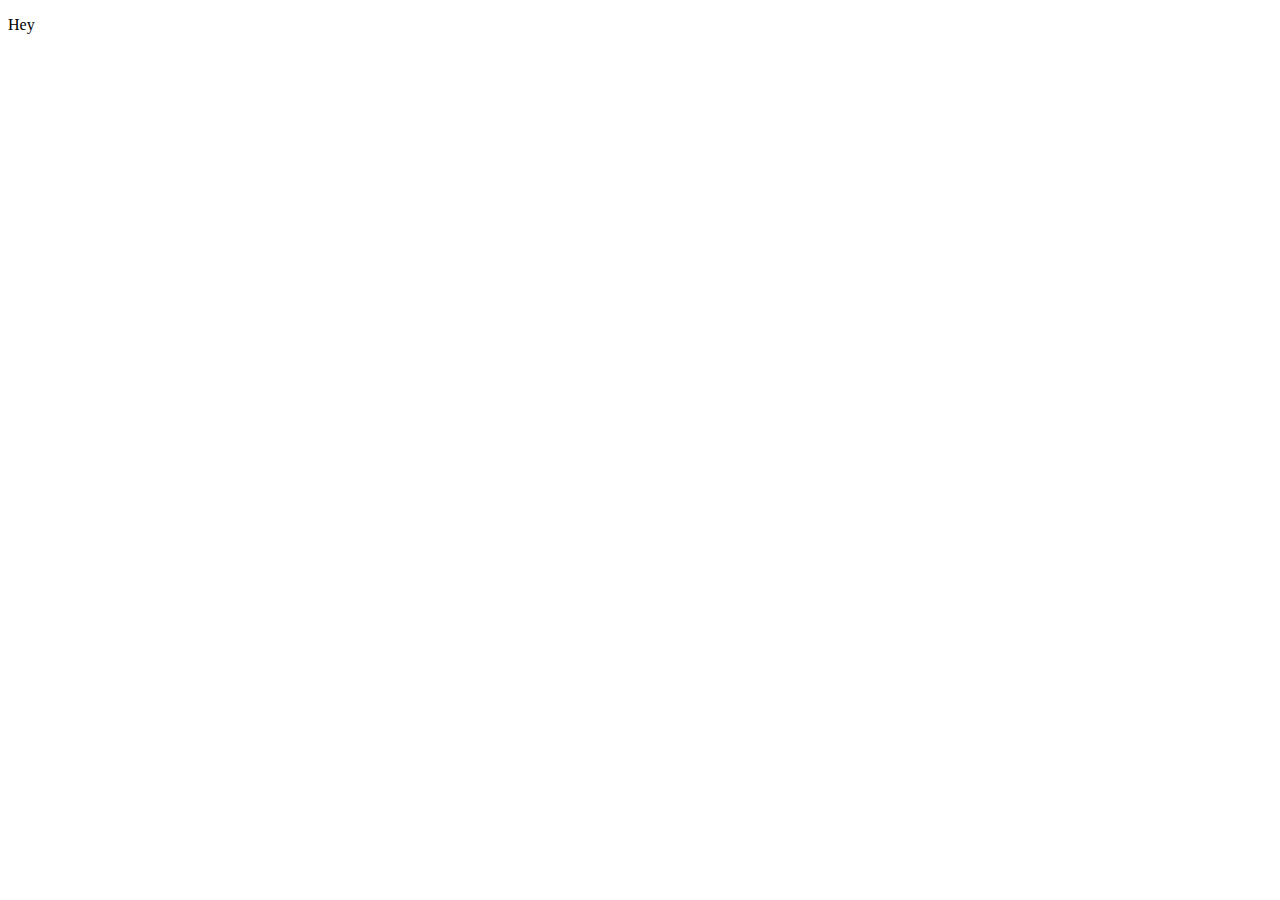
==== group_1/index.html @ 1f596002 "style 2" ====
<!DOCTYPE html>
<html lang "en">
    <head>
<link rel="stylesheet" type="text/css" href="../allstyle.css">
        <title>Off The Pike</title>
    </head>
    <body>
        <p>Hey</p>
    </body>
</html>
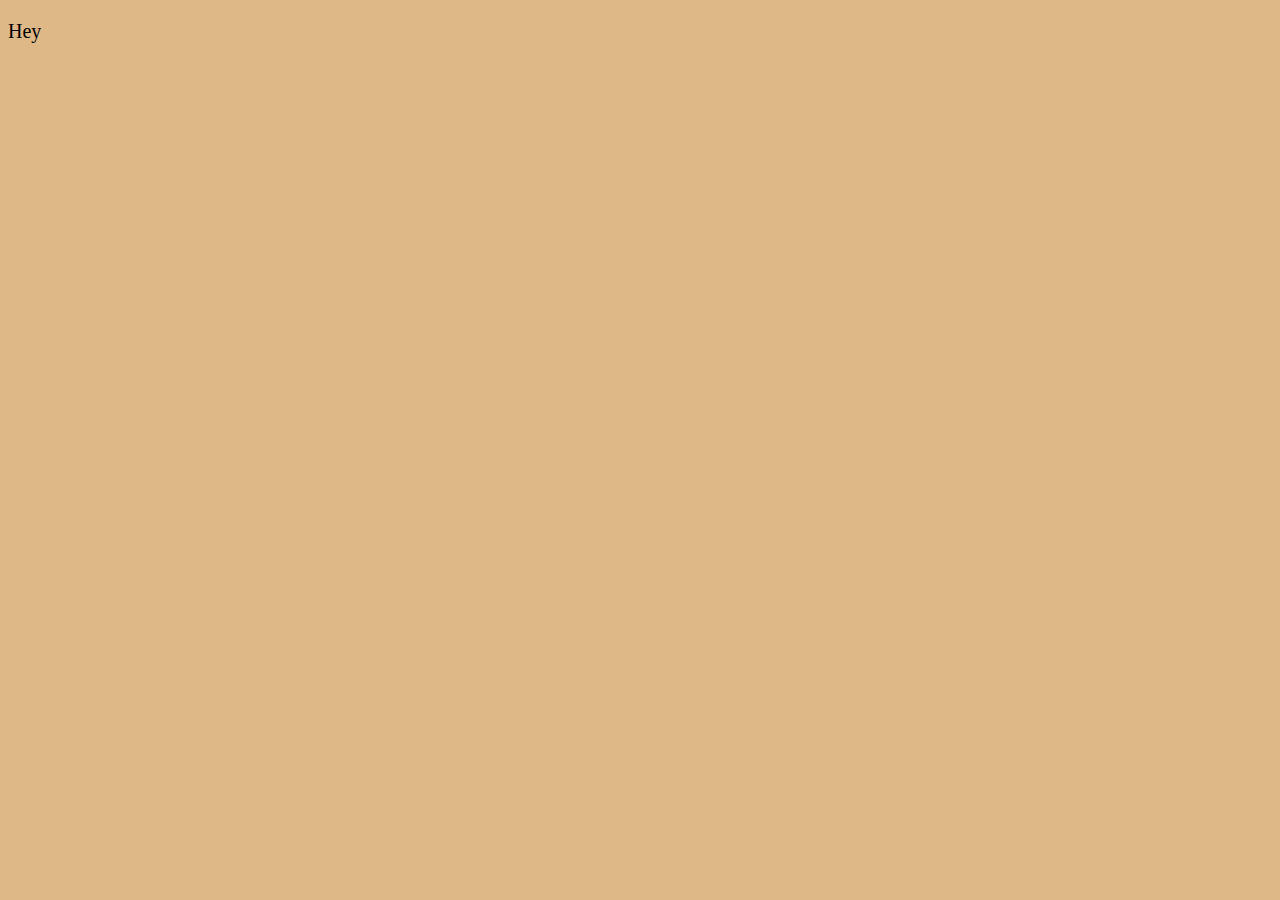
==== commit cb0481d6: "fix2" ====
--- a/group_1/index.html
+++ b/group_1/index.html
@@ -1,7 +1,7 @@
 <!DOCTYPE html>
 <html lang "en">
     <head>
-<link rel="stylesheet" type="text/css" href="../allstyle.css">
+<link rel="stylesheet" type="text/css" href="allstyle.css">
         <title>Off The Pike</title>
     </head>
     <body>
--- a/group_1/allstyle.css
+++ b/group_1/allstyle.css
@@ -0,0 +1,67 @@
+body {
+ background-color:Burlywood; color:black;
+text-transform:none ;
+font-size:15pt;
+font-family: "Comic Sans MS ", cursive   ; 
+      }
+header  {  background-color:210, 180, 140 ; }
+
+th, td, table {border:1px solid;  	 background: #D2B48C	;
+ border-collapse: collapse ; }
+
+a {color:black  }
+.banner {
+    background-color: SandyBrown;
+    padding: 15px;
+    margin: 0;
+    border-bottom: 5px solid SaddleBrown;
+}
+
+.nav-links {
+    list-style:none ;
+    padding: 0;
+    margin: 0;
+    display: flex;
+    justify-content: center;
+    gap: 20px;
+}
+
+.nav-links li {
+    margin: 0;
+}
+
+.nav-links a {
+    text-decoration: none;
+    color: black;
+    padding: 10px 20px;
+    border: 2px solid SaddleBrown;
+    border-radius: 5px;
+    transition: background-color 0.3s ease, color 0.3s ease;
+}
+
+.nav-links a:hover {
+    background-color: SaddleBrown;
+    color: black;
+}
+
+.intro {
+    margin:20px auto;
+    padding:15px;
+    max-width: 400px;
+    background-color:SandyBrown ;
+    border: 3px solid SaddleBrown;
+    
+
+.footer{   
+    border:10px;
+    color:brown;
+}
+
+.pic{
+    border:10px;
+    color:brown;
+}
+
+
+
+}
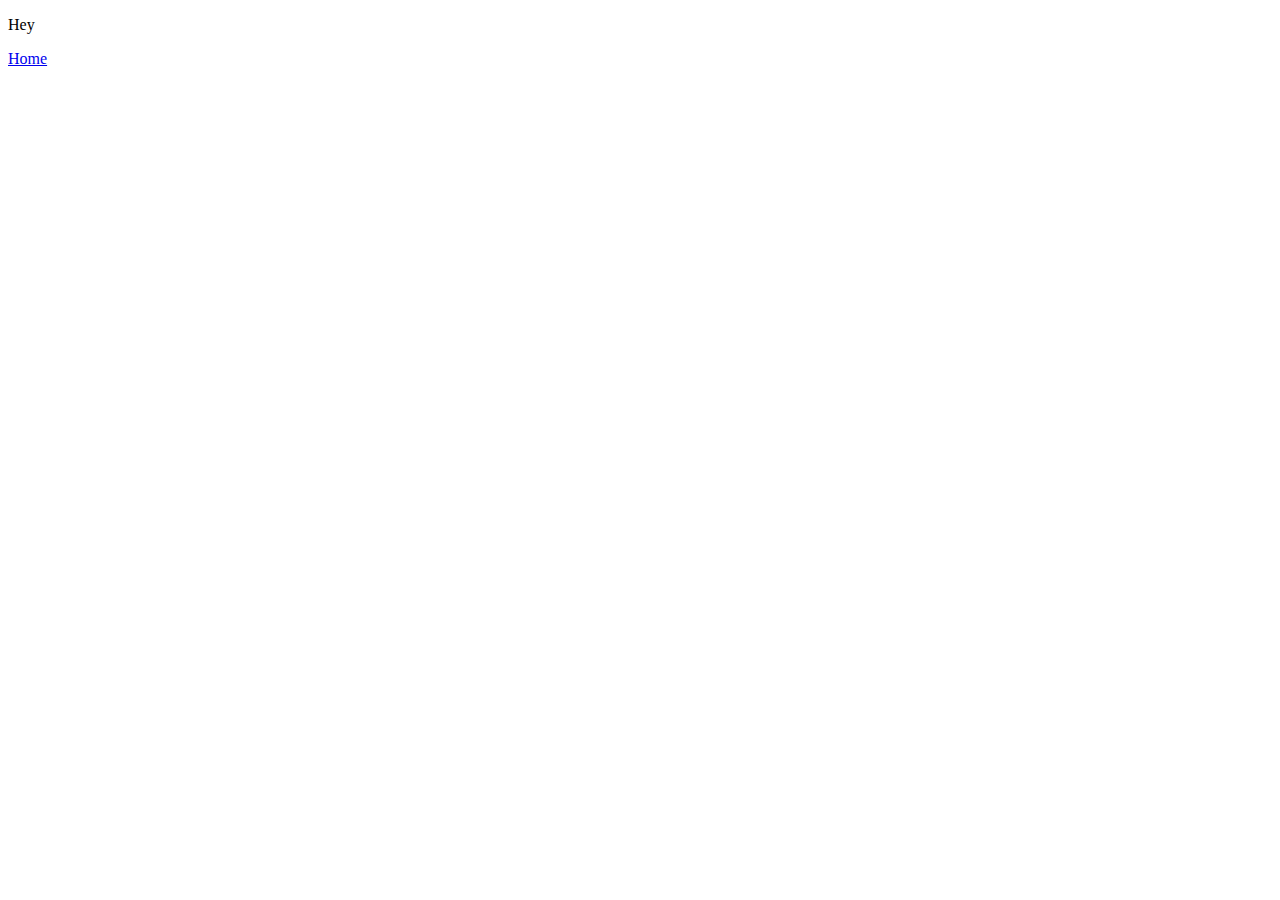
==== commit 23988b8f: "o" ====
--- a/group_1/index.html
+++ b/group_1/index.html
@@ -1,10 +1,11 @@
 <!DOCTYPE html>
 <html lang "en">
     <head>
-<link rel="stylesheet" type="text/css" href="allstyle.css">
+<link rel="stylesheet" type="text/css" href="../allstyle.css">
         <title>Off The Pike</title>
     </head>
     <body>
         <p>Hey</p>
+        <li><a href="index.html">Home</a></li>
     </body>
 </html>
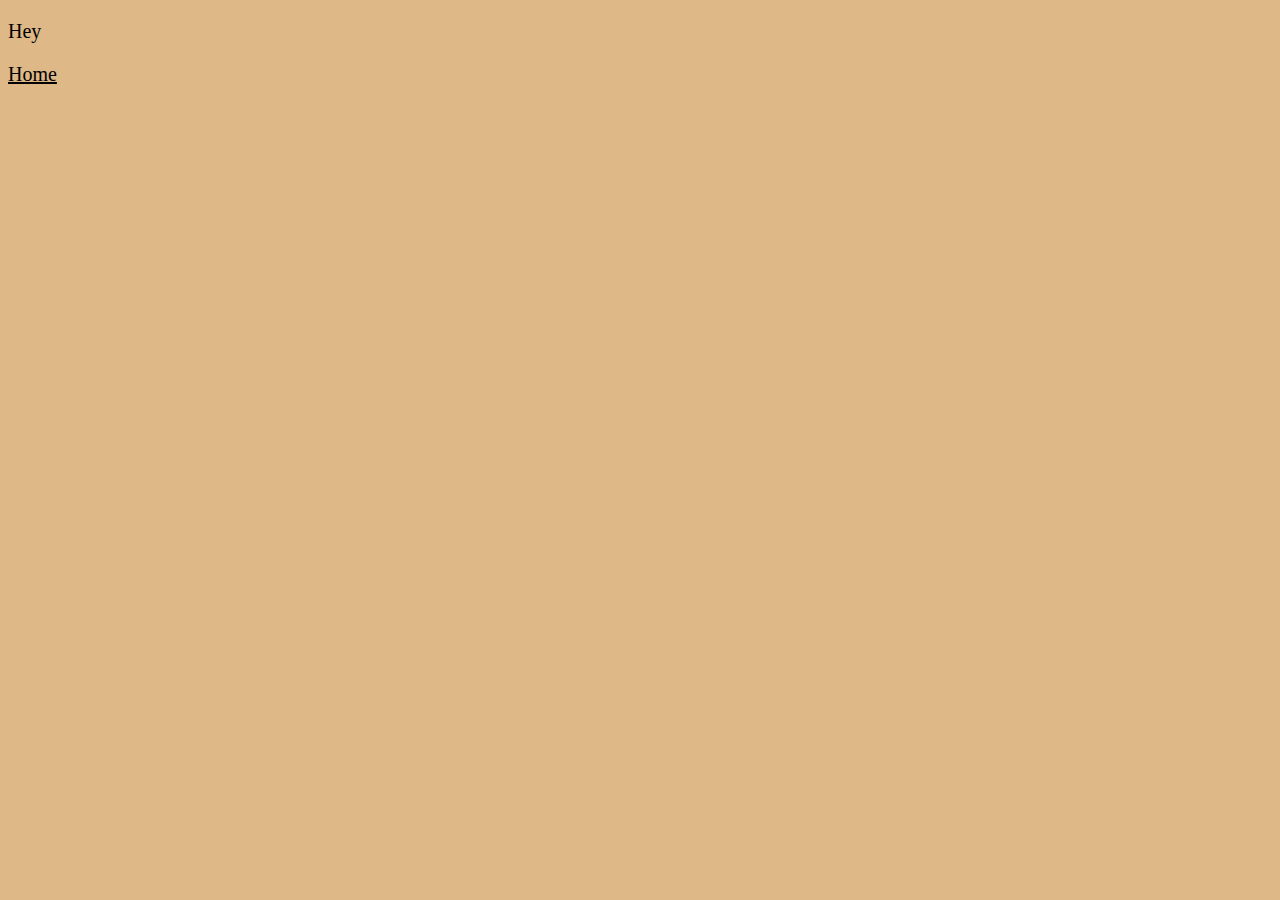
==== commit 10144adc: "Merge remote-tracking branch 'refs/remotes/origin/main'" ====
--- a/group_1/index.html
+++ b/group_1/index.html
@@ -1,11 +1,11 @@
 <!DOCTYPE html>
 <html lang "en">
     <head>
-<link rel="stylesheet" type="text/css" href="../allstyle.css">
+<link rel="stylesheet" type="text/css" href="allstyle.css">
         <title>Off The Pike</title>
     </head>
     <body>
         <p>Hey</p>
-        <li><a href="index.html">Home</a></li>
+        <li><a href="../index.html">Home</a></li>
     </body>
 </html>
--- a/group_1/allstyle.css
+++ b/group_1/allstyle.css
@@ -0,0 +1,67 @@
+body {
+ background-color:Burlywood; color:black;
+text-transform:none ;
+font-size:15pt;
+font-family: "Comic Sans MS ", cursive   ; 
+      }
+header  {  background-color:210, 180, 140 ; }
+
+th, td, table {border:1px solid;  	 background: #D2B48C	;
+ border-collapse: collapse ; }
+
+a {color:black  }
+.banner {
+    background-color: SandyBrown;
+    padding: 15px;
+    margin: 0;
+    border-bottom: 5px solid SaddleBrown;
+}
+
+.nav-links {
+    list-style:none ;
+    padding: 0;
+    margin: 0;
+    display: flex;
+    justify-content: center;
+    gap: 20px;
+}
+
+.nav-links li {
+    margin: 0;
+}
+
+.nav-links a {
+    text-decoration: none;
+    color: black;
+    padding: 10px 20px;
+    border: 2px solid SaddleBrown;
+    border-radius: 5px;
+    transition: background-color 0.3s ease, color 0.3s ease;
+}
+
+.nav-links a:hover {
+    background-color: SaddleBrown;
+    color: black;
+}
+
+.intro {
+    margin:20px auto;
+    padding:15px;
+    max-width: 400px;
+    background-color:SandyBrown ;
+    border: 3px solid SaddleBrown;
+    
+
+.footer{   
+    border:10px;
+    color:brown;
+}
+
+.pic{
+    border:10px;
+    color:brown;
+}
+
+
+
+}
